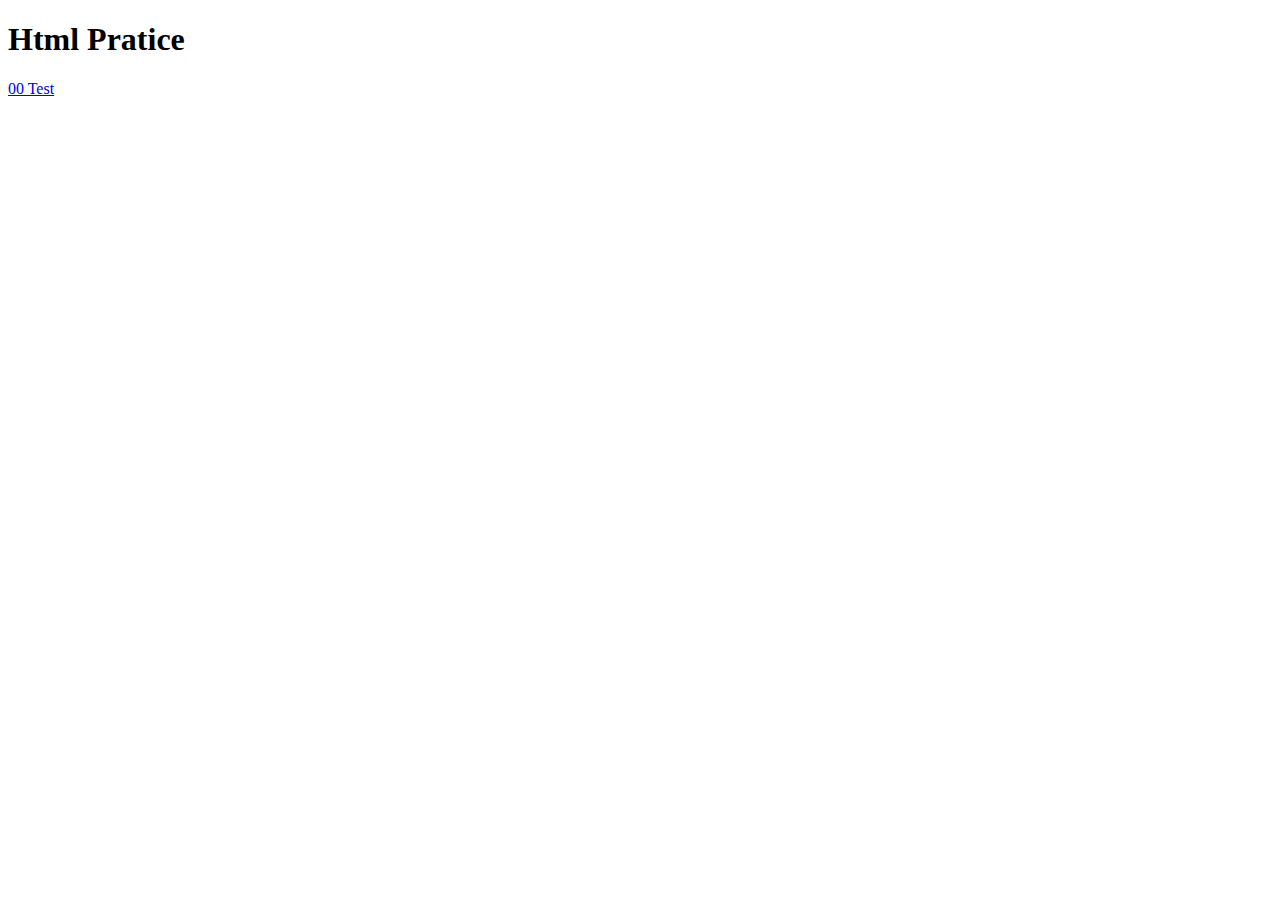
==== extra_html/index.htm @ 6f0a3187 "Section 372 - Starting http server" ====
<!DOCTYPE html>
<html lang="en">
<head>
    <meta charset="UTF-8">
    <meta http-equiv="X-UA-Compatible" content="IE=edge">
    <meta name="viewport" content="width=device-width, initial-scale=1.0">
    <title>Document</title>
</head>
<body>
    <script>
        document.querySelectorAll('a').forEach(link => {} )
    </script>
    <header>
        <h1>Html Pratice</h1>
        <nav>
            <a href="test.htm">00 Test</a>
        </nav>
    </header>
    <section id="content">

    </section>
</body>
</html>
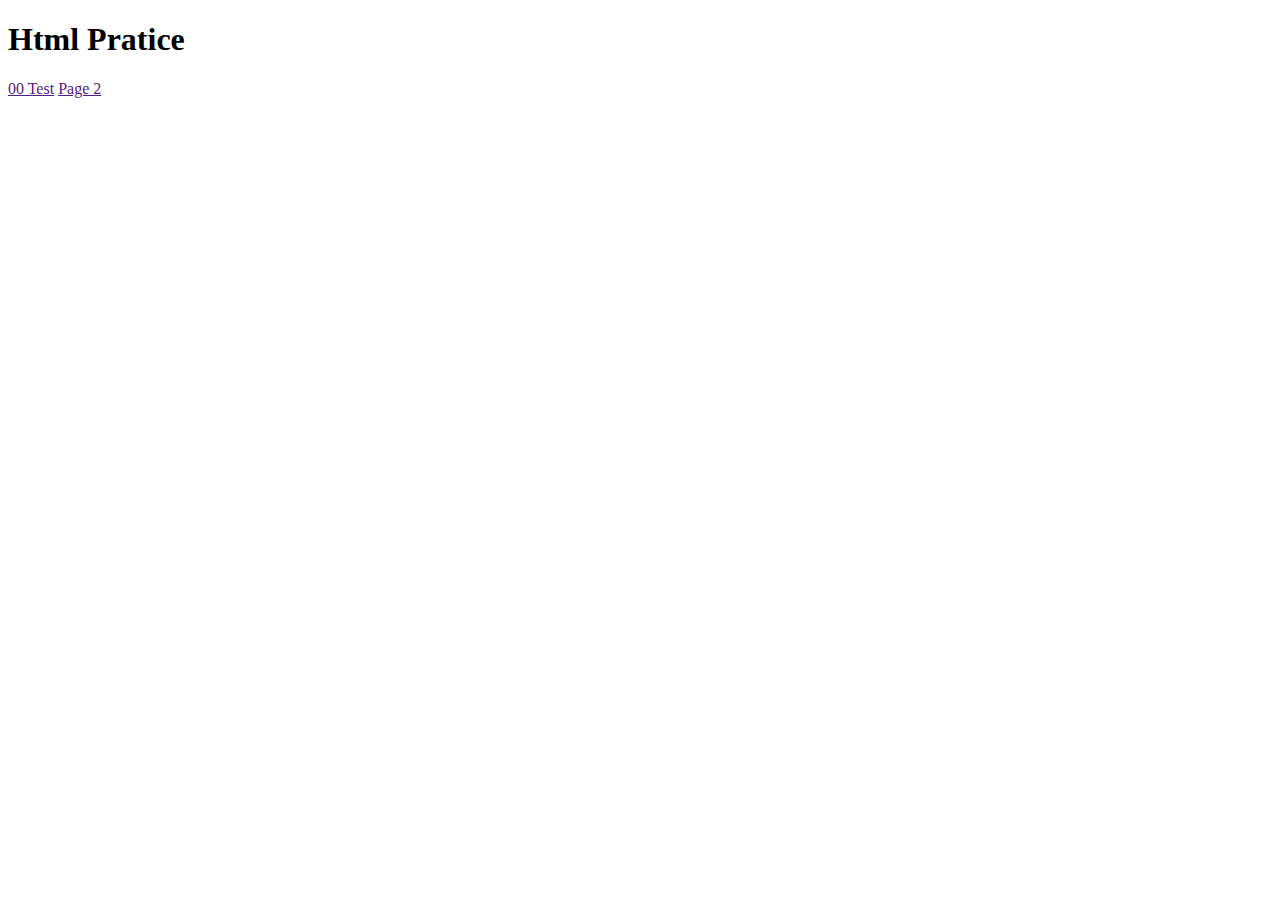
==== commit 651a4967: "Section - 372 Finishing ajax basic loading" ====
--- a/extra_html/index.htm
+++ b/extra_html/index.htm
@@ -7,17 +7,32 @@
     <title>Document</title>
 </head>
 <body>
-    <script>
-        document.querySelectorAll('a').forEach(link => {} )
-    </script>
+
     <header>
         <h1>Html Pratice</h1>
         <nav>
-            <a href="test.htm">00 Test</a>
+            <a href wm-nav="test.htm">00 Test</a>
+            <a href wm-nav="./page2.htm">Page 2</a>
         </nav>
     </header>
     <section id="content">
 
     </section>
+    <script>
+        // ('a') for tag 
+        // ('[wm-nav]') for attribute
+        document.querySelectorAll('[wm-nav]').forEach(link => {
+            const content = document.getElementById("content");
+            console.log(link);
+            link.onclick = function (e) 
+            {
+                e.preventDefault();
+                // fetch(link.href) old
+                fetch(link.getAttribute('wm-nav')) 
+                    .then(resp => resp.text())    
+                    .then(html => content.innerHTML = html)    
+            }
+        } )
+    </script>
 </body>
 </html>